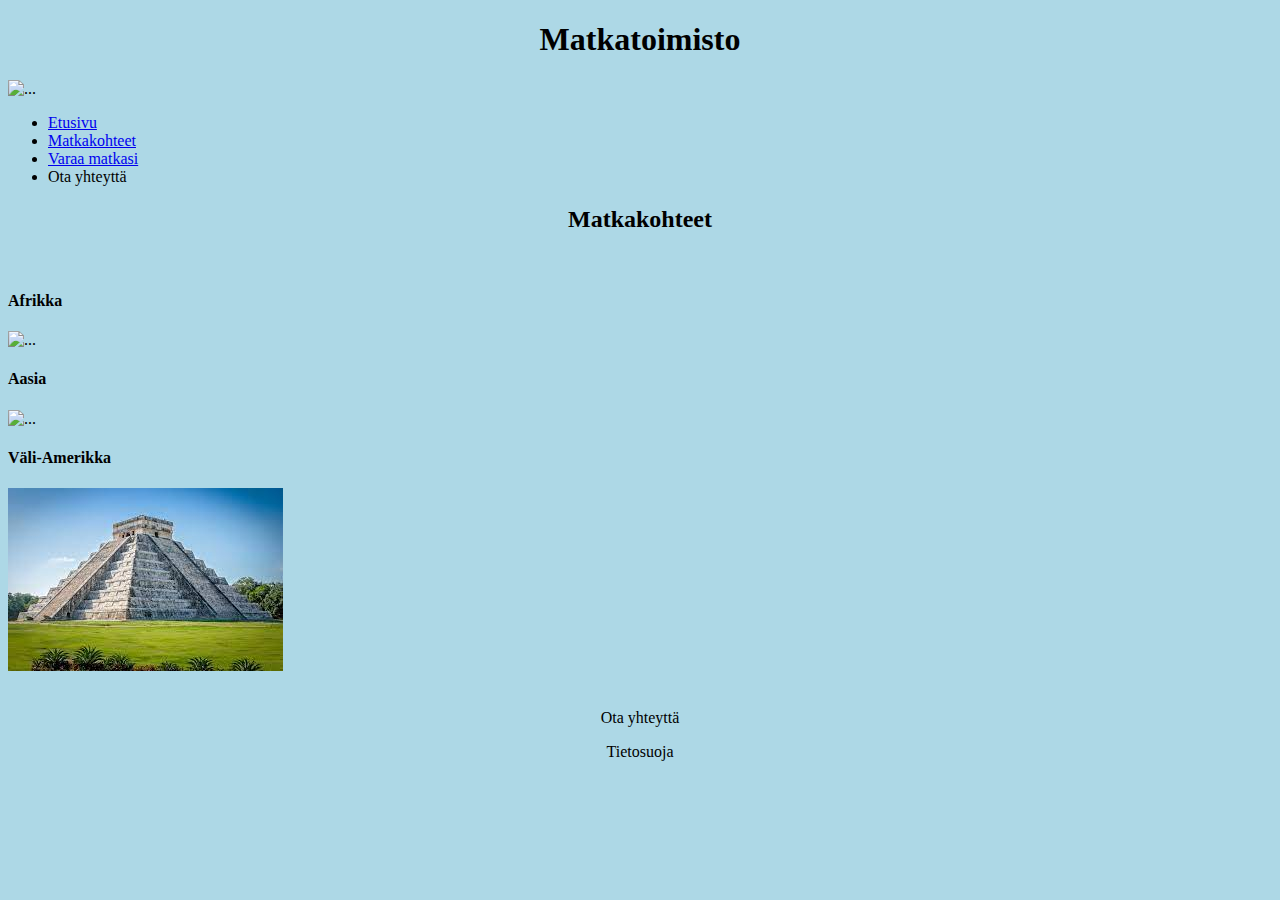
==== ws02/index.html @ 0d703caa "joo" ====
<!doctype html>
<html lang="en">
  <head>
    <h1>Matkatoimisto</h1>
    <meta charset="utf-8">
    <meta name="viewport" content="width=device-width, initial-scale=1">
    <title>Matkatoimisto</title>
    <link href="styles.css" rel="stylesheet">
    <link href="https://cdn.jsdelivr.net/npm/bootstrap@5.3.0-alpha1/dist/css/bootstrap.min.css" rel="stylesheet" integrity="sha384-GLhlTQ8iRABdZLl6O3oVMWSktQOp6b7In1Zl3/Jr59b6EGGoI1aFkw7cmDA6j6gD" crossorigin="anonymous">
  </head>
  <body>

    <img src="https://cdn.pixabay.com/photo/2016/11/14/22/18/beach-1824855_1280.jpg" class="img-fluid" alt="...">
    <ul class="nav justify-content-center">
      <li class="nav-item">
        <a class="nav-link active" aria-current="page" href="#">Etusivu</a>
      </li>
      <li class="nav-item">
        <a class="nav-link" href="#">Matkakohteet</a>
      </li>
      <li class="nav-item">
        <a class="nav-link" href="#">Varaa matkasi</a>
      </li>
      <li class="nav-item">
        <a class="nav-link">Ota yhteyttä</a>
      </li>
    </ul>
    <script src="https://cdn.jsdelivr.net/npm/bootstrap@5.3.0-alpha1/dist/js/bootstrap.bundle.min.js" integrity="sha384-w76AqPfDkMBDXo30jS1Sgez6pr3x5MlQ1ZAGC+nuZB+EYdgRZgiwxhTBTkF7CXvN" crossorigin="anonymous"></script>
  <h2>Matkakohteet</h2>
  <br>
    <div class="container text-center">
      <div class="row align-items-start">
        <div class="col">
          <h4>Afrikka</h4>
          <img src="https://www.lomamatkalle.fi/wp-content/uploads/afrikan-nahtavyydet.jpg" class="img-fluid" alt="...">
        </div>
        <div class="col">
          <h4>Aasia</h4>
          <img src="https://matkailu-opas.com/wp-content/uploads/2015/05/himejin-linna-001.jpg" class="img-fluid" alt="...">
        </div>
        <div class="col">
          <h4>Väli-Amerikka</h4>
          <img src="[data-uri]" class="img-fluid" alt="...">
        </div>
      </div>
    </div>
</body>
<br>
<footer>
<p>Ota yhteyttä</p>
<p>Tietosuoja</p>
</footer>
</html>
---- ws02/styles.css ----
body {
    background-color: lightblue;
  }
  nav  {
    align-content: center;
    float: center;
  }
  header {
    color: white;
    text-align: center;
  }
  
  image{
   height: 100px;
  }
 footer {
    text-align: center;
    height: 100px;
}
h1{
text-align: center;
}
h2{
  text-align: center;
  }
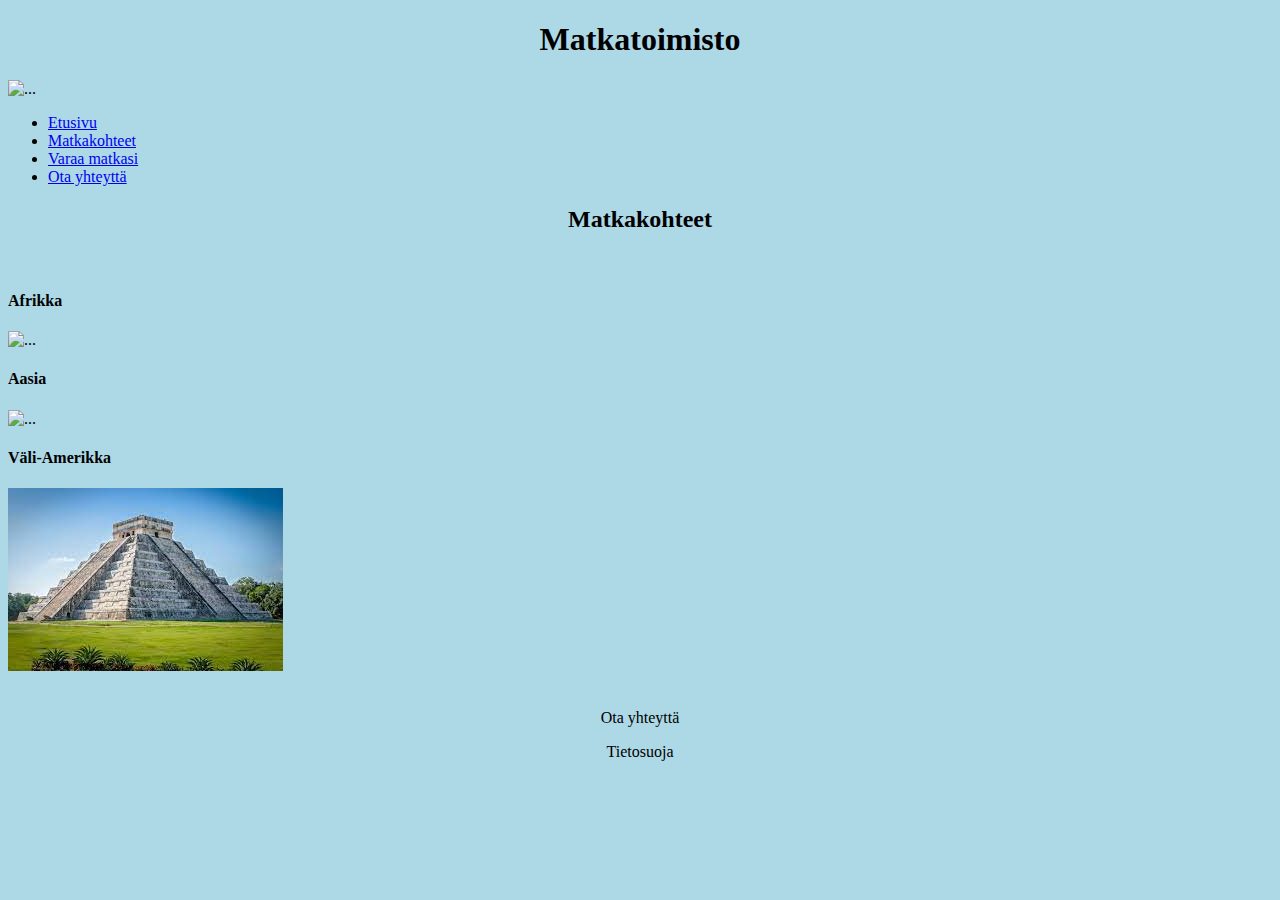
==== commit f15db0c7: "joo" ====
--- a/ws02/index.html
+++ b/ws02/index.html
@@ -13,16 +13,16 @@
     <img src="https://cdn.pixabay.com/photo/2016/11/14/22/18/beach-1824855_1280.jpg" class="img-fluid" alt="...">
     <ul class="nav justify-content-center">
       <li class="nav-item">
-        <a class="nav-link active" aria-current="page" href="#">Etusivu</a>
+        <a class="nav-link" aria-current="page" href="https://joelsaanio.github.io/matkatoimisto1/ws02/index.html">Etusivu</a>
       </li>
       <li class="nav-item">
-        <a class="nav-link" href="#">Matkakohteet</a>
+        <a class="nav-link" href="https://joelsaanio.github.io/matkatoimisto1/ws02/matkakohteet.html">Matkakohteet</a>
       </li>
       <li class="nav-item">
-        <a class="nav-link" href="#">Varaa matkasi</a>
+        <a class="nav-link" href="https://joelsaanio.github.io/matkatoimisto1/ws02/booktrip.html">Varaa matkasi</a>
       </li>
       <li class="nav-item">
-        <a class="nav-link">Ota yhteyttä</a>
+        <a class="nav-link" href="https://joelsaanio.github.io/matkatoimisto1/ws02/contact.html">Ota yhteyttä</a>
       </li>
     </ul>
     <script src="https://cdn.jsdelivr.net/npm/bootstrap@5.3.0-alpha1/dist/js/bootstrap.bundle.min.js" integrity="sha384-w76AqPfDkMBDXo30jS1Sgez6pr3x5MlQ1ZAGC+nuZB+EYdgRZgiwxhTBTkF7CXvN" crossorigin="anonymous"></script>
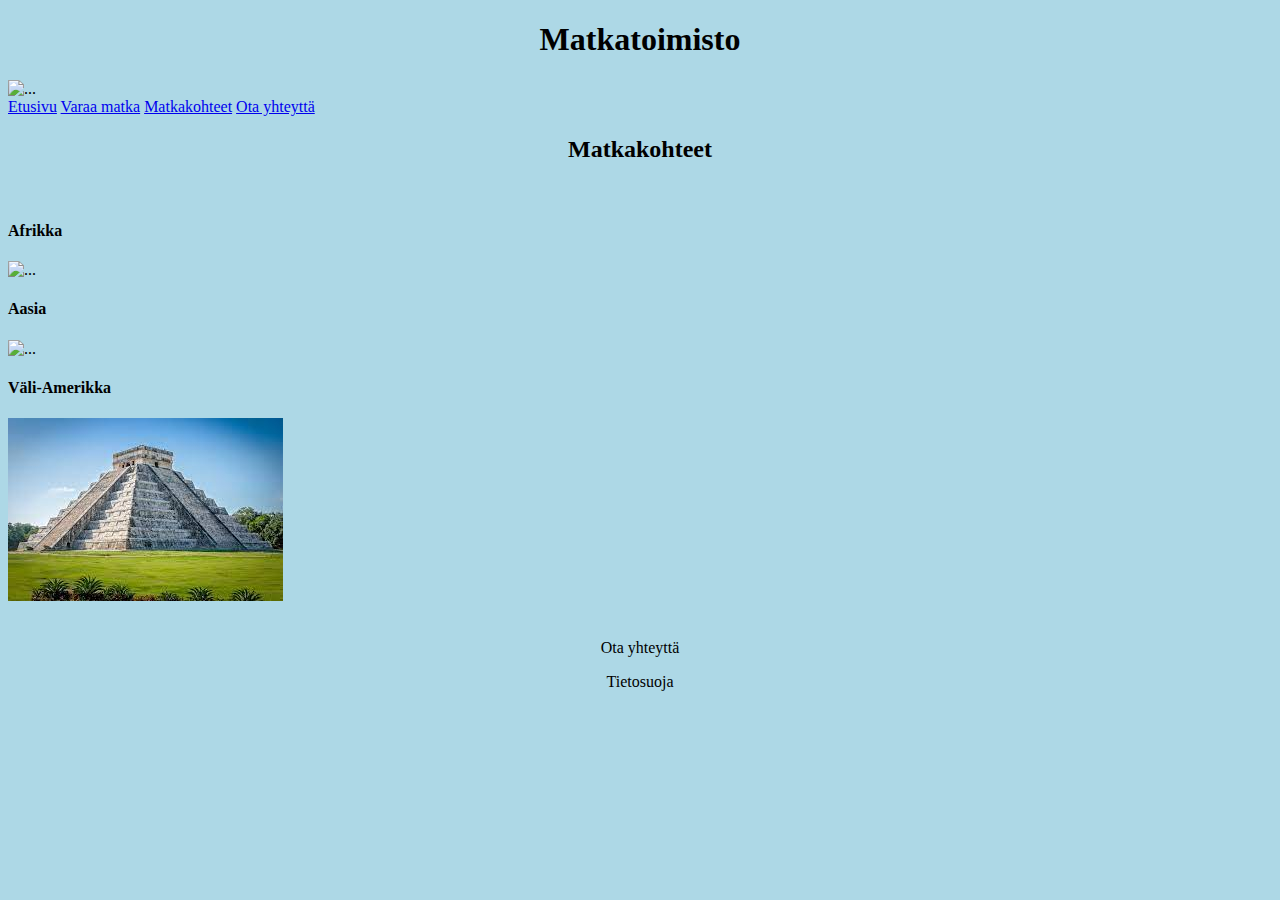
==== commit 975c7530: "navi" ====
--- a/ws02/index.html
+++ b/ws02/index.html
@@ -11,21 +11,12 @@
   <body>
 
     <img src="https://cdn.pixabay.com/photo/2016/11/14/22/18/beach-1824855_1280.jpg" class="img-fluid" alt="...">
-    <ul class="nav justify-content-center">
-      <li class="nav-item">
-        <a class="nav-link" aria-current="page" href="https://joelsaanio.github.io/matkatoimisto1/ws02/index.html">Etusivu</a>
-      </li>
-      <li class="nav-item">
-        <a class="nav-link" href="https://joelsaanio.github.io/matkatoimisto1/ws02/matkakohteet.html">Matkakohteet</a>
-      </li>
-      <li class="nav-item">
-        <a class="nav-link" href="https://joelsaanio.github.io/matkatoimisto1/ws02/booktrip.html">Varaa matkasi</a>
-      </li>
-      <li class="nav-item">
-        <a class="nav-link" href="https://joelsaanio.github.io/matkatoimisto1/ws02/contact.html">Ota yhteyttä</a>
-      </li>
-    </ul>
-    <script src="https://cdn.jsdelivr.net/npm/bootstrap@5.3.0-alpha1/dist/js/bootstrap.bundle.min.js" integrity="sha384-w76AqPfDkMBDXo30jS1Sgez6pr3x5MlQ1ZAGC+nuZB+EYdgRZgiwxhTBTkF7CXvN" crossorigin="anonymous"></script>
+    <main >
+     <a href="https://joelsaanio.github.io/matkatoimisto1/ws02/index.html">Etusivu</a>
+      <a href="https://joelsaanio.github.io/matkatoimisto1/ws02/booktrip.html">Varaa matka</a>
+      <a href="https://joelsaanio.github.io/matkatoimisto1/ws02/matkakohteet.html">Matkakohteet</a>
+      <a href="https://joelsaanio.github.io/matkatoimisto1/ws02/contact.html">Ota yhteyttä</a>
+    </main>
   <h2>Matkakohteet</h2>
   <br>
     <div class="container text-center">
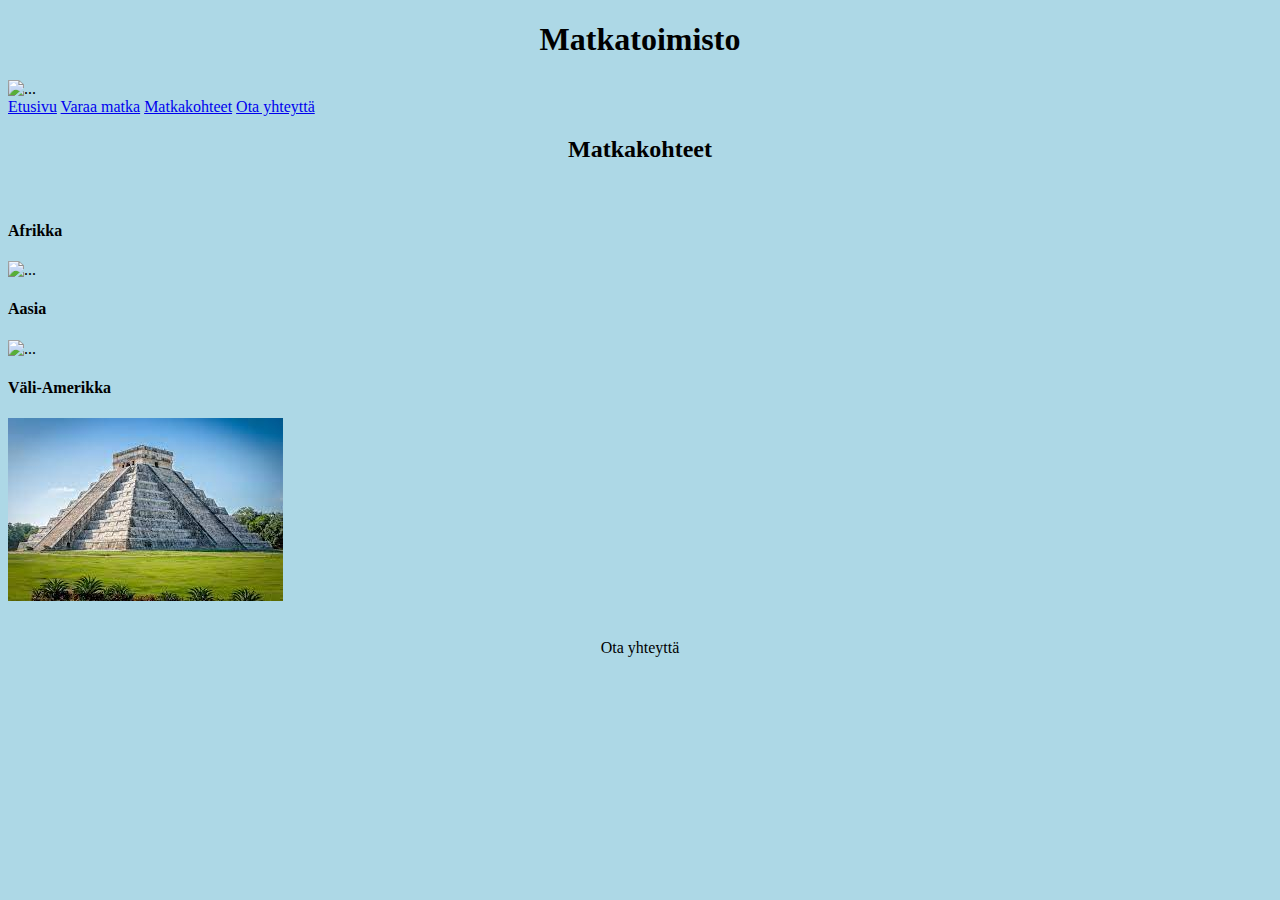
==== commit 03f3703d: "entiiä" ====
--- a/ws02/index.html
+++ b/ws02/index.html
@@ -39,6 +39,5 @@
 <br>
 <footer>
 <p>Ota yhteyttä</p>
-<p>Tietosuoja</p>
 </footer>
 </html>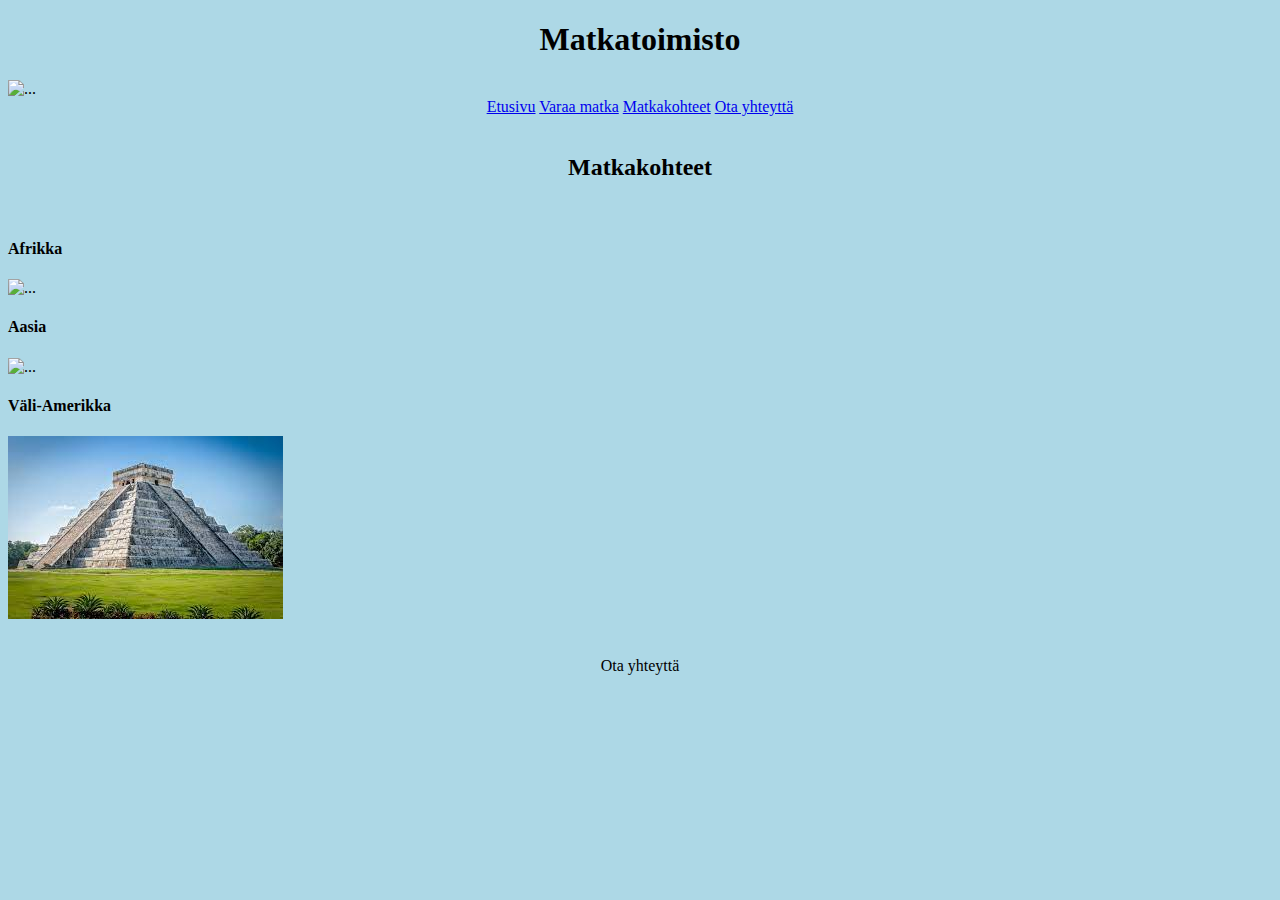
==== commit 01ea108e: "navi kuntoon" ====
--- a/ws02/index.html
+++ b/ws02/index.html
@@ -16,6 +16,8 @@
       <a href="https://joelsaanio.github.io/matkatoimisto1/ws02/booktrip.html">Varaa matka</a>
       <a href="https://joelsaanio.github.io/matkatoimisto1/ws02/matkakohteet.html">Matkakohteet</a>
       <a href="https://joelsaanio.github.io/matkatoimisto1/ws02/contact.html">Ota yhteyttä</a>
+      <br>
+      <br>
     </main>
   <h2>Matkakohteet</h2>
   <br>
--- a/ws02/styles.css
+++ b/ws02/styles.css
@@ -23,3 +23,9 @@
 h2{
   text-align: center;
   }
+  p{
+    text-align: center;
+  } 
+  main{
+    text-align: center;
+  } 
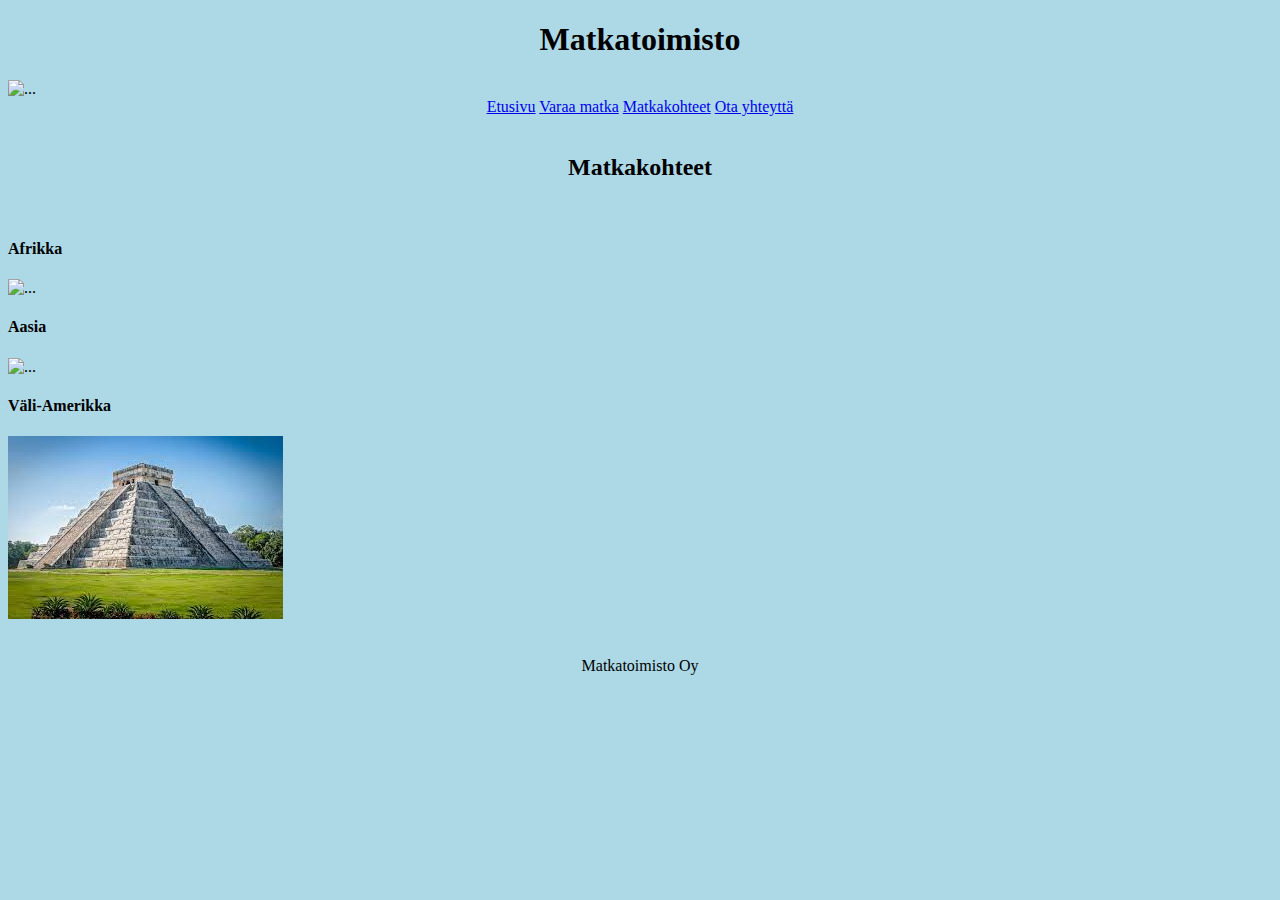
==== commit 6258e91a: "footer" ====
--- a/ws02/index.html
+++ b/ws02/index.html
@@ -40,6 +40,6 @@
 </body>
 <br>
 <footer>
-<p>Ota yhteyttä</p>
+<p>Matkatoimisto Oy</p>
 </footer>
 </html>--- a/ws02/styles.css
+++ b/ws02/styles.css
@@ -11,7 +11,7 @@
   }
   
   image{
-   height: 100px;
+   height: 50px;
   }
  footer {
     text-align: center;
